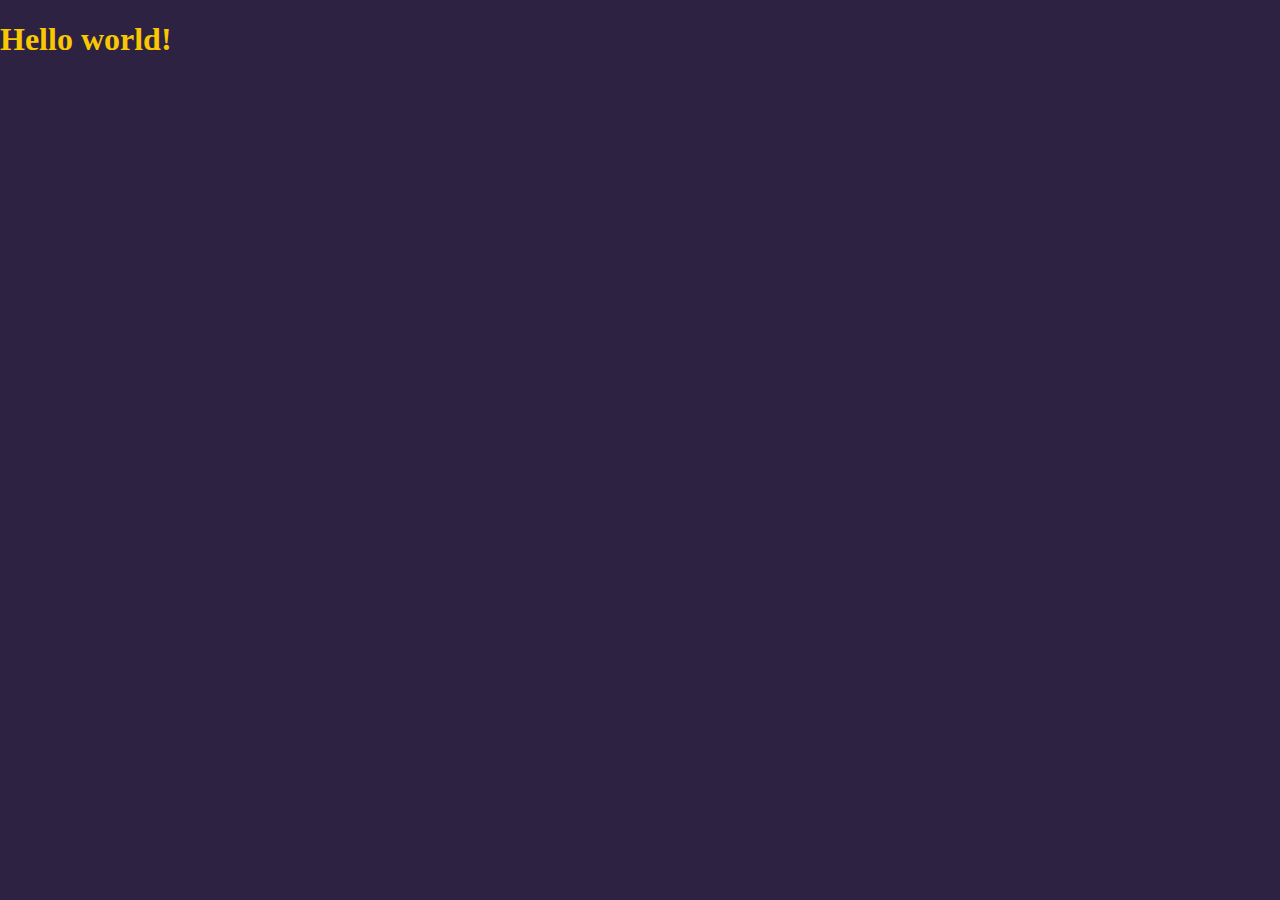
==== index.html @ 71ef5687 "Updates" ====
<!DOCTYPE html>
<html lang="en">
<head>
  <meta charset="UTF-8">
  <meta name="viewport" content="width=device-width, initial-scale=1.0">
  <meta http-equiv="X-UA-Compatible" content="ie=edge">
  <title>Document</title>
  <link rel="stylesheet" href="css/main.css">
</head>
<body>
  <h1>Hello world!</h1>
  
  <script src="js/main.js"></script>
</body>
</html>
---- css/main.css ----
/*! normalize.css v8.0.1 | MIT License | github.com/necolas/normalize.css */
/* Document
   ========================================================================== */
/**
 * 1. Correct the line height in all browsers.
 * 2. Prevent adjustments of font size after orientation changes in iOS.
 */
html {
  line-height: 1.15;
  /* 1 */
  -webkit-text-size-adjust: 100%;
  /* 2 */ }

/* Sections
   ========================================================================== */
/**
 * Remove the margin in all browsers.
 */
body {
  margin: 0; }

/**
 * Render the `main` element consistently in IE.
 */
main {
  display: block; }

/**
 * Correct the font size and margin on `h1` elements within `section` and
 * `article` contexts in Chrome, Firefox, and Safari.
 */
h1 {
  font-size: 2em;
  margin: 0.67em 0; }

/* Grouping content
   ========================================================================== */
/**
 * 1. Add the correct box sizing in Firefox.
 * 2. Show the overflow in Edge and IE.
 */
hr {
  -webkit-box-sizing: content-box;
          box-sizing: content-box;
  /* 1 */
  height: 0;
  /* 1 */
  overflow: visible;
  /* 2 */ }

/**
 * 1. Correct the inheritance and scaling of font size in all browsers.
 * 2. Correct the odd `em` font sizing in all browsers.
 */
pre {
  font-family: monospace, monospace;
  /* 1 */
  font-size: 1em;
  /* 2 */ }

/* Text-level semantics
   ========================================================================== */
/**
 * Remove the gray background on active links in IE 10.
 */
a {
  background-color: transparent; }

/**
 * 1. Remove the bottom border in Chrome 57-
 * 2. Add the correct text decoration in Chrome, Edge, IE, Opera, and Safari.
 */
abbr[title] {
  border-bottom: none;
  /* 1 */
  text-decoration: underline;
  /* 2 */
  -webkit-text-decoration: underline dotted;
          text-decoration: underline dotted;
  /* 2 */ }

/**
 * Add the correct font weight in Chrome, Edge, and Safari.
 */
b,
strong {
  font-weight: bolder; }

/**
 * 1. Correct the inheritance and scaling of font size in all browsers.
 * 2. Correct the odd `em` font sizing in all browsers.
 */
code,
kbd,
samp {
  font-family: monospace, monospace;
  /* 1 */
  font-size: 1em;
  /* 2 */ }

/**
 * Add the correct font size in all browsers.
 */
small {
  font-size: 80%; }

/**
 * Prevent `sub` and `sup` elements from affecting the line height in
 * all browsers.
 */
sub,
sup {
  font-size: 75%;
  line-height: 0;
  position: relative;
  vertical-align: baseline; }

sub {
  bottom: -0.25em; }

sup {
  top: -0.5em; }

/* Embedded content
   ========================================================================== */
/**
 * Remove the border on images inside links in IE 10.
 */
img {
  border-style: none; }

/* Forms
   ========================================================================== */
/**
 * 1. Change the font styles in all browsers.
 * 2. Remove the margin in Firefox and Safari.
 */
button,
input,
optgroup,
select,
textarea {
  font-family: inherit;
  /* 1 */
  font-size: 100%;
  /* 1 */
  line-height: 1.15;
  /* 1 */
  margin: 0;
  /* 2 */ }

/**
 * Show the overflow in IE.
 * 1. Show the overflow in Edge.
 */
button,
input {
  /* 1 */
  overflow: visible; }

/**
 * Remove the inheritance of text transform in Edge, Firefox, and IE.
 * 1. Remove the inheritance of text transform in Firefox.
 */
button,
select {
  /* 1 */
  text-transform: none; }

/**
 * Correct the inability to style clickable types in iOS and Safari.
 */
button,
[type="button"],
[type="reset"],
[type="submit"] {
  -webkit-appearance: button; }

/**
 * Remove the inner border and padding in Firefox.
 */
button::-moz-focus-inner,
[type="button"]::-moz-focus-inner,
[type="reset"]::-moz-focus-inner,
[type="submit"]::-moz-focus-inner {
  border-style: none;
  padding: 0; }

/**
 * Restore the focus styles unset by the previous rule.
 */
button:-moz-focusring,
[type="button"]:-moz-focusring,
[type="reset"]:-moz-focusring,
[type="submit"]:-moz-focusring {
  outline: 1px dotted ButtonText; }

/**
 * Correct the padding in Firefox.
 */
fieldset {
  padding: 0.35em 0.75em 0.625em; }

/**
 * 1. Correct the text wrapping in Edge and IE.
 * 2. Correct the color inheritance from `fieldset` elements in IE.
 * 3. Remove the padding so developers are not caught out when they zero out
 *    `fieldset` elements in all browsers.
 */
legend {
  -webkit-box-sizing: border-box;
          box-sizing: border-box;
  /* 1 */
  color: inherit;
  /* 2 */
  display: table;
  /* 1 */
  max-width: 100%;
  /* 1 */
  padding: 0;
  /* 3 */
  white-space: normal;
  /* 1 */ }

/**
 * Add the correct vertical alignment in Chrome, Firefox, and Opera.
 */
progress {
  vertical-align: baseline; }

/**
 * Remove the default vertical scrollbar in IE 10+.
 */
textarea {
  overflow: auto; }

/**
 * 1. Add the correct box sizing in IE 10.
 * 2. Remove the padding in IE 10.
 */
[type="checkbox"],
[type="radio"] {
  -webkit-box-sizing: border-box;
          box-sizing: border-box;
  /* 1 */
  padding: 0;
  /* 2 */ }

/**
 * Correct the cursor style of increment and decrement buttons in Chrome.
 */
[type="number"]::-webkit-inner-spin-button,
[type="number"]::-webkit-outer-spin-button {
  height: auto; }

/**
 * 1. Correct the odd appearance in Chrome and Safari.
 * 2. Correct the outline style in Safari.
 */
[type="search"] {
  -webkit-appearance: textfield;
  /* 1 */
  outline-offset: -2px;
  /* 2 */ }

/**
 * Remove the inner padding in Chrome and Safari on macOS.
 */
[type="search"]::-webkit-search-decoration {
  -webkit-appearance: none; }

/**
 * 1. Correct the inability to style clickable types in iOS and Safari.
 * 2. Change font properties to `inherit` in Safari.
 */
::-webkit-file-upload-button {
  -webkit-appearance: button;
  /* 1 */
  font: inherit;
  /* 2 */ }

/* Interactive
   ========================================================================== */
/*
 * Add the correct display in Edge, IE 10+, and Firefox.
 */
details {
  display: block; }

/*
 * Add the correct display in all browsers.
 */
summary {
  display: list-item; }

/* Misc
   ========================================================================== */
/**
 * Add the correct display in IE 10+.
 */
template {
  display: none; }

/**
 * Add the correct display in IE 10.
 */
[hidden] {
  display: none; }

html {
  -webkit-box-sizing: border-box;
          box-sizing: border-box; }

*, *:before, *:after {
  -webkit-box-sizing: inherit;
          box-sizing: inherit; }

body {
  color: #F9C802;
  background: #2D2241; }

/*# sourceMappingURL=main.css.map */
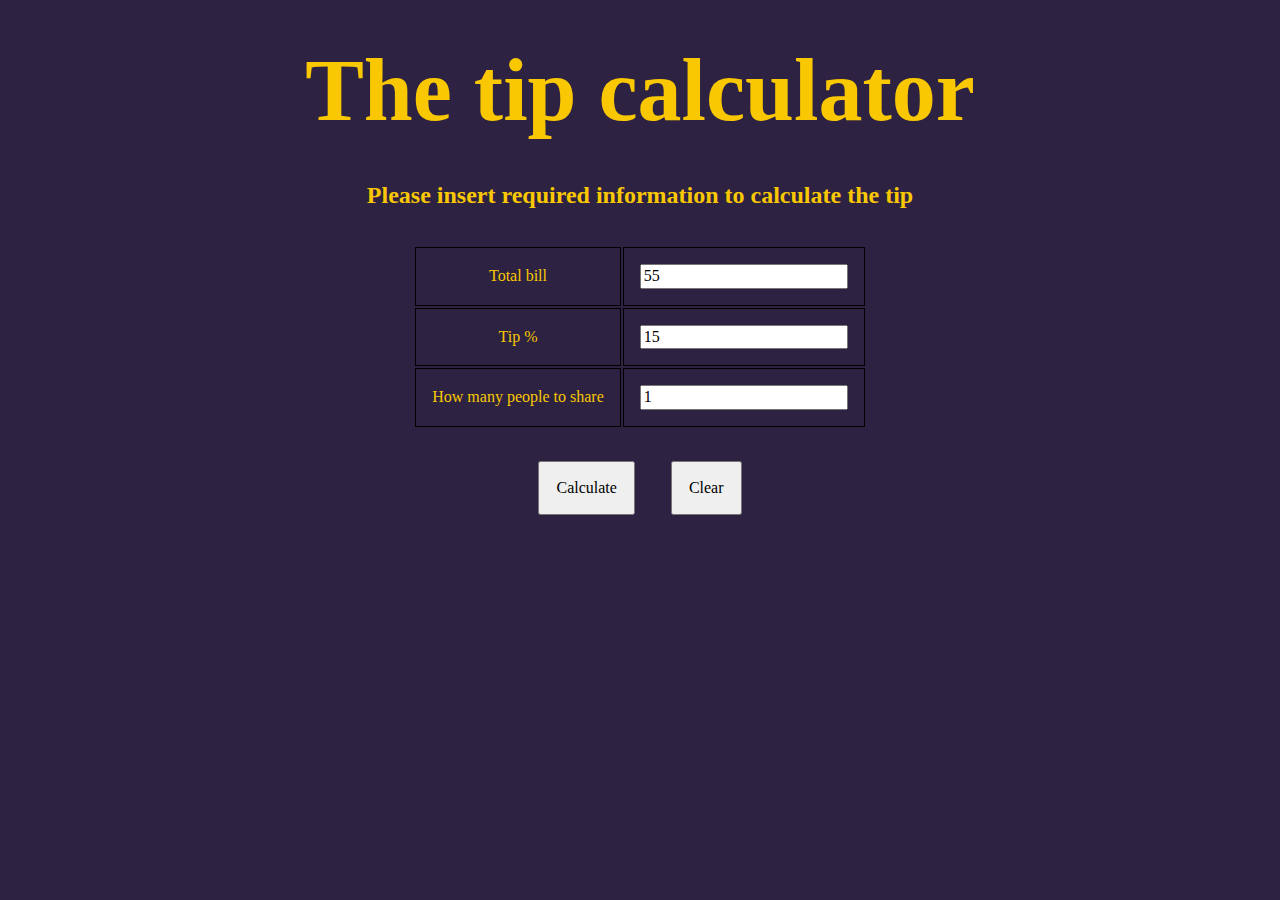
==== commit 25beff03: "Updates" ====
--- a/index.html
+++ b/index.html
@@ -1,5 +1,6 @@
 <!DOCTYPE html>
-<html lang="en">
+<html lang="pl">
+
 <head>
   <meta charset="UTF-8">
   <meta name="viewport" content="width=device-width, initial-scale=1.0">
@@ -7,9 +8,40 @@
   <title>Document</title>
   <link rel="stylesheet" href="css/main.css">
 </head>
+
 <body>
-  <h1>Hello world!</h1>
-  
+  <header class="site-header">
+    <h1>The tip calculator</b></h1>
+  </header>
+  <main class="main">
+    <header class="description-header">
+      <h2>Please insert required information to calculate the tip</b></h2>
+    </header>
+    <section class="information">
+      <table class="table">
+        <tbody class="table__item">
+          <tr class="table__item-row">
+            <td class="item">Total bill</td>
+            <td class="item"><input class="item-bill item-bill--js" type="text" name="billAmount" value="55"></td>
+          </tr>
+          <tr class="table__item-row">
+            <td class="item">Tip %</td>
+            <td class="item"><input class="item-percent item-percent--js" type="text" name="tipPercent" value="15">
+            </td>
+          </tr>
+          <tr class="table__item-row">
+            <td class="item">How many people to share</td>
+            <td class="item"><input class="item-ppl item-ppl--js" type="text" name="numberOfPpl" value="1"></td>
+          </tr>
+        </tbody>
+      </table>
+    </section>
+    <div class="controls">
+        <button class="button__calculate button__calculate--js">Calculate</button>
+        <button class="button__clear button__clear--js">Clear</button>
+      </div>
+  </main>
   <script src="js/main.js"></script>
 </body>
+
 </html>--- a/css/main.css
+++ b/css/main.css
@@ -311,7 +311,9 @@
   -webkit-box-sizing: border-box;
           box-sizing: border-box; }
 
-*, *:before, *:after {
+*,
+*:before,
+*:after {
   -webkit-box-sizing: inherit;
           box-sizing: inherit; }
 
@@ -319,4 +321,37 @@
   color: #F9C802;
   background: #2D2241; }
 
+.site-header {
+  text-align: center;
+  margin-top: 50px;
+  /* Heading / H1 */
+  font-family: Open Sans;
+  font-style: normal;
+  font-weight: 600;
+  font-size: 44px;
+  line-height: 64px; }
+
+.main {
+  text-align: center; }
+
+.information {
+  display: -webkit-box;
+  display: -ms-flexbox;
+  display: flex;
+  -ms-flex-wrap: wrap;
+      flex-wrap: wrap;
+  -webkit-box-pack: center;
+      -ms-flex-pack: center;
+          justify-content: center;
+  padding: 16px; }
+
+.item {
+  margin: 16px;
+  padding: 16px;
+  border: 1px solid black; }
+
+.button__calculate, .button__clear {
+  margin: 16px;
+  padding: 16px; }
+
 /*# sourceMappingURL=main.css.map */
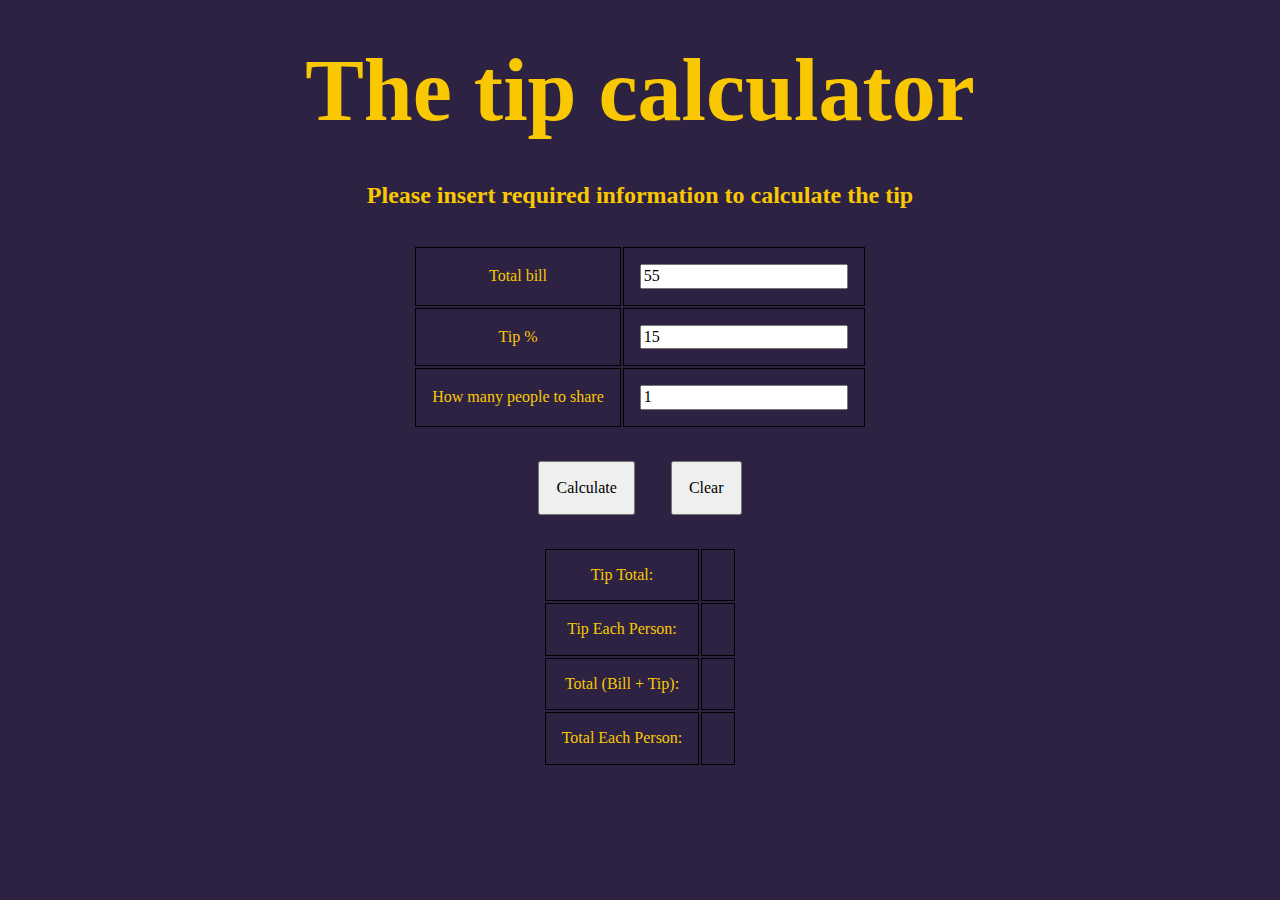
==== commit ccf96f5f: "Updates" ====
--- a/index.html
+++ b/index.html
@@ -37,9 +37,32 @@
       </table>
     </section>
     <div class="controls">
-        <button class="button__calculate button__calculate--js">Calculate</button>
-        <button class="button__clear button__clear--js">Clear</button>
-      </div>
+      <button class="button__calculate button__calculate--js">Calculate</button>
+      <button class="button__clear button__clear--js">Clear</button>
+    </div>
+    <section class="result">
+      <table class="table">
+        <tbody class="table__item">
+          <tr class="table__item-row">
+            <td class="item">Tip Total:</td>
+            <td class="item item__total-tip--js"></td>
+          </tr>
+          <tr class="table__item-row">
+            <td class="item">Tip Each Person:</td>
+            <td class="item item__tip-person--js"></td>
+            </td>
+          </tr>
+          <tr class="table__item-row">
+            <td class="item">Total (Bill + Tip):</td>
+            <td class="item item__tip-total--js"></td>
+          </tr>
+          <tr class="table__item-row">
+            <td class="item">Total Each Person:</td>
+            <td class="item item__total-person--js"></td>
+          </tr>
+        </tbody>
+      </table>
+    </section>
   </main>
   <script src="js/main.js"></script>
 </body>
--- a/css/main.css
+++ b/css/main.css
@@ -334,7 +334,7 @@
 .main {
   text-align: center; }
 
-.information {
+.information, .result {
   display: -webkit-box;
   display: -ms-flexbox;
   display: flex;
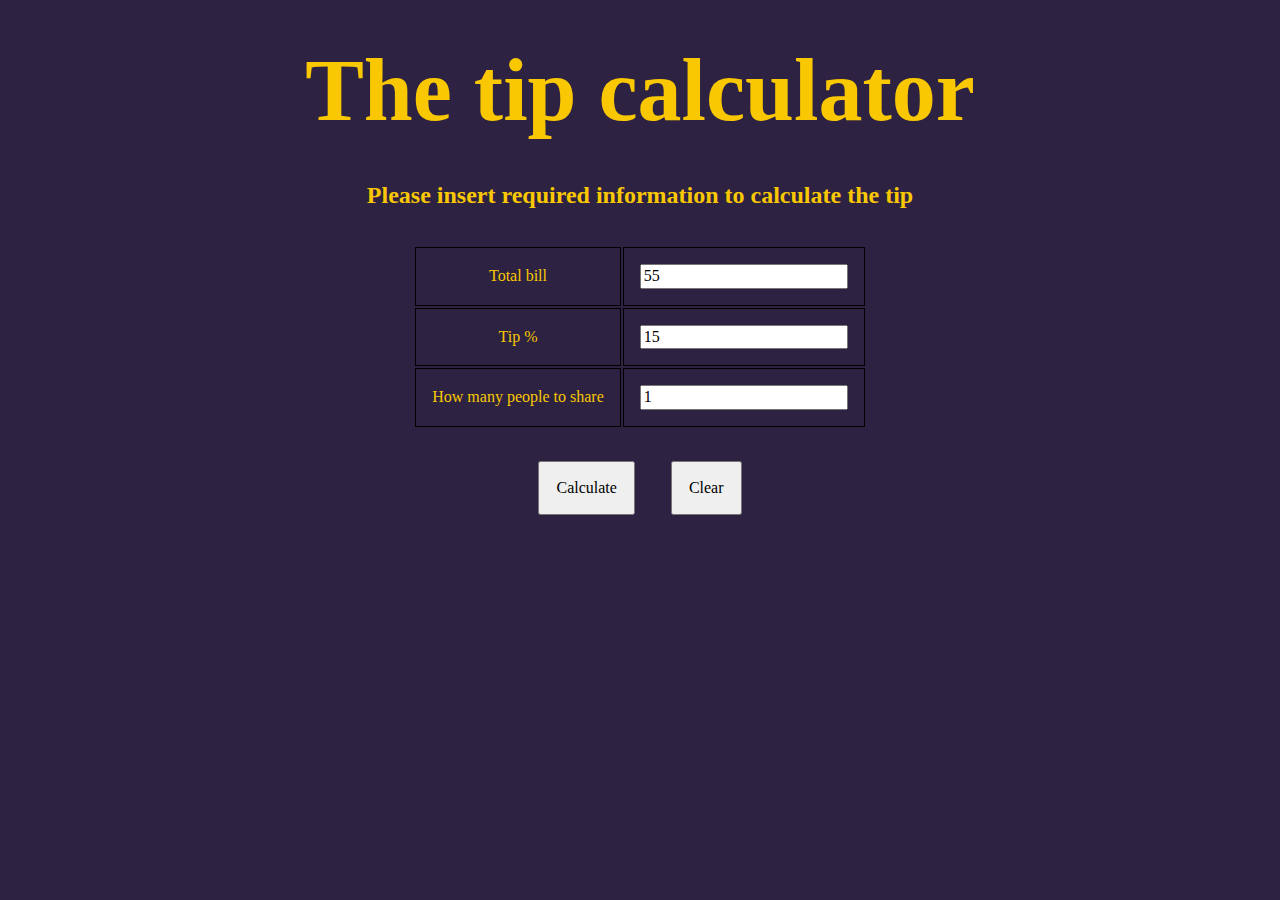
==== commit 150c80c3: "Updates" ====
--- a/index.html
+++ b/index.html
@@ -22,25 +22,25 @@
         <tbody class="table__item">
           <tr class="table__item-row">
             <td class="item">Total bill</td>
-            <td class="item"><input class="item-bill item-bill--js" type="text" name="billAmount" value="55"></td>
+            <td class="item"><input class="item-bill item-bill--js" type="text" onfocus="this.value=''" name="billAmount" value="55"></td>
           </tr>
           <tr class="table__item-row">
             <td class="item">Tip %</td>
-            <td class="item"><input class="item-percent item-percent--js" type="text" name="tipPercent" value="15">
+            <td class="item"><input class="item-percent item-percent--js" type="text" onfocus="this.value=''" name="tipPercent" value="15">
             </td>
           </tr>
           <tr class="table__item-row">
             <td class="item">How many people to share</td>
-            <td class="item"><input class="item-ppl item-ppl--js" type="text" name="numberOfPpl" value="1"></td>
+            <td class="item"><input class="item-ppl item-ppl--js" type="text" onfocus="this.value=''" name="numberOfPpl" value="1"></td>
           </tr>
         </tbody>
       </table>
     </section>
     <div class="controls">
-      <button class="button__calculate button__calculate--js">Calculate</button>
-      <button class="button__clear button__clear--js">Clear</button>
+      <button type="button" class="button__calculate button__calculate--js" >Calculate</button>
+      <button type="button" class="button__clear button__clear--js" >Clear</button>
     </div>
-    <section class="result">
+    <section class="result result--js">
       <table class="table">
         <tbody class="table__item">
           <tr class="table__item-row">
--- a/css/main.css
+++ b/css/main.css
@@ -354,4 +354,7 @@
   margin: 16px;
   padding: 16px; }
 
+.result {
+  display: none; }
+
 /*# sourceMappingURL=main.css.map */
